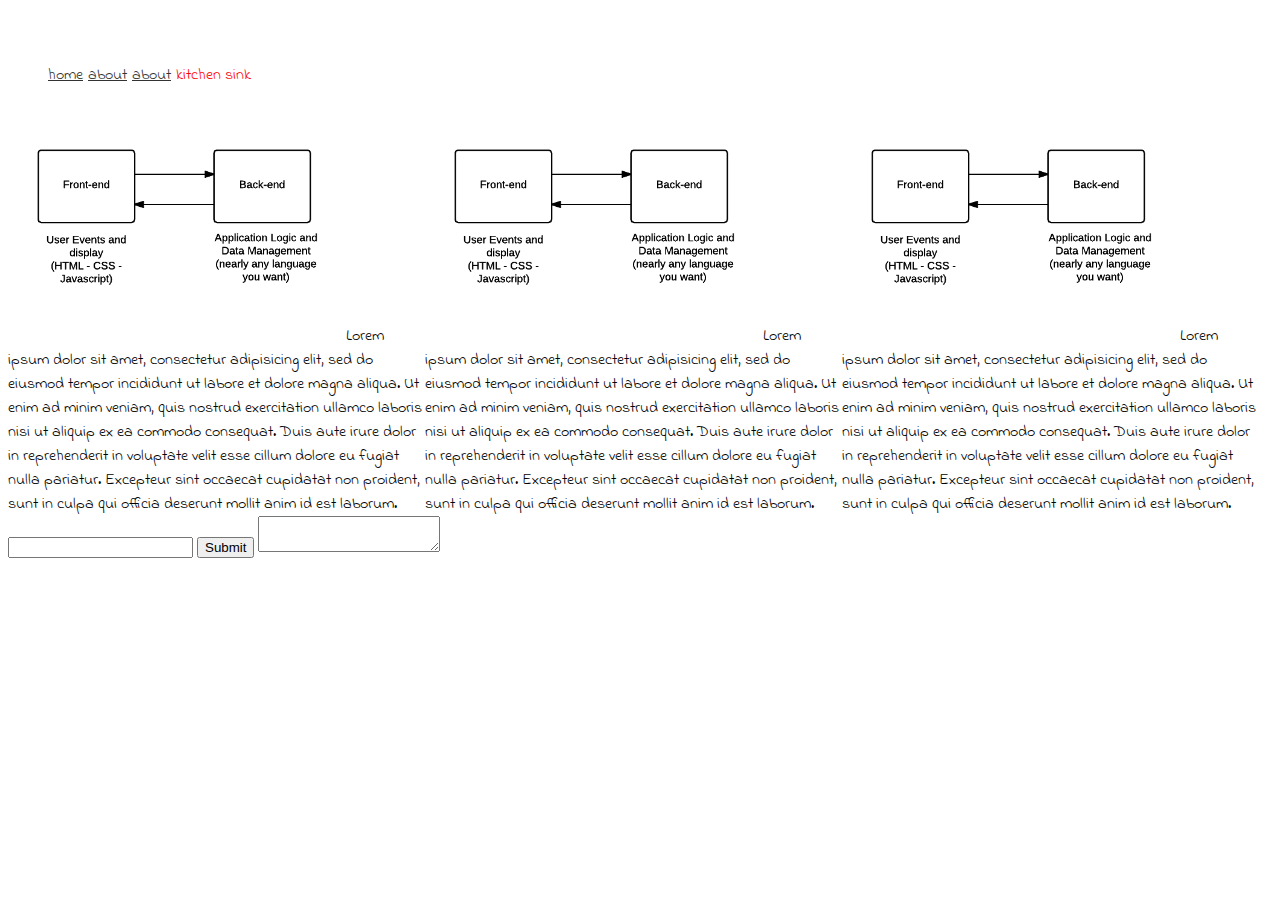
==== class-demonstrations/session2/index.html @ 6e6e69f2 "added session 2 files" ====
<!DOCTYPE html>
<html lang="ar">
  <head>
  	<meta char="utf-8" />
    <title>Hello World</title>
    <link rel="stylesheet" type="text/css" href="styles/style.css">
    <link href='https://fonts.googleapis.com/css?family=Indie+Flower' rel='stylesheet' type='text/css'>
  </head>
  <body>
  <!-- sdfdfs -->
      <ul class="nav home" id="Home">
    	<li><a href="index.html">home</a></li>
    	<li><a href="#">about</a></li>
    	<li><a href="#">about</a></li>
    	<li>kitchen sink</li>
    </ul>
    <div class="par-container">
    <div class="par">
    	<img src="arch.png">
    	Lorem ipsum dolor sit amet, consectetur adipisicing elit, sed do eiusmod
    	tempor incididunt ut labore et dolore magna aliqua. Ut enim ad minim veniam,
    	quis nostrud exercitation ullamco laboris nisi ut aliquip ex ea commodo
    	consequat. Duis aute irure dolor in reprehenderit in voluptate velit esse
    	cillum dolore eu fugiat nulla pariatur. Excepteur sint occaecat cupidatat non
    	proident, sunt in culpa qui officia deserunt mollit anim id est laborum.
    </div>
    <div class="par">
        	<img src="arch.png">

    	Lorem ipsum dolor sit amet, consectetur adipisicing elit, sed do eiusmod
    	tempor incididunt ut labore et dolore magna aliqua. Ut enim ad minim veniam,
    	quis nostrud exercitation ullamco laboris nisi ut aliquip ex ea commodo
    	consequat. Duis aute irure dolor in reprehenderit in voluptate velit esse
    	cillum dolore eu fugiat nulla pariatur. Excepteur sint occaecat cupidatat non
    	proident, sunt in culpa qui officia deserunt mollit anim id est laborum.
    </div>
    <div class="par">
        	<img src="arch.png">

    	Lorem ipsum dolor sit amet, consectetur adipisicing elit, sed do eiusmod
    	tempor incididunt ut labore et dolore magna aliqua. Ut enim ad minim veniam,
    	quis nostrud exercitation ullamco laboris nisi ut aliquip ex ea commodo
    	consequat. Duis aute irure dolor in reprehenderit in voluptate velit esse
    	cillum dolore eu fugiat nulla pariatur. Excepteur sint occaecat cupidatat non
    	proident, sunt in culpa qui officia deserunt mollit anim id est laborum.
    </div>
   	<input class="email" type="text" /> <input class="submit-email" type="submit" />
   	<textarea></textarea>
    </div>
    <script type="text/javascript" src="scripts/jquery-2.1.4.min.js"></script>
    <script type="text/javascript" src="scripts/scripts.js"></script>
  </body>
</html>
---- class-demonstrations/session2/styles/style.css ----
body {
	font-family: 'Indie Flower', cursive;
}
p {
  background: orange;
  font-size: 24px;
}
h1 {
	font-size: 12em;
	font-family: 'Indie Flower', cursive;
}
.home {
	color: red;
}

#Home {
	text-decoration: none;
	list-style: none;
	/*margin-top: 10%;*/
}
.home li {
	float: left;
	padding-right: 5px;
}

.home li a{
	color: #333;
}
.par {
	max-width: 33%;
	float: left;
}
.par img{
	width: 80%;
	height: auto;
	padding-bottom: 5%;
}
.par-container {
	margin-top: 5%;
	padding-top: 5%;
}
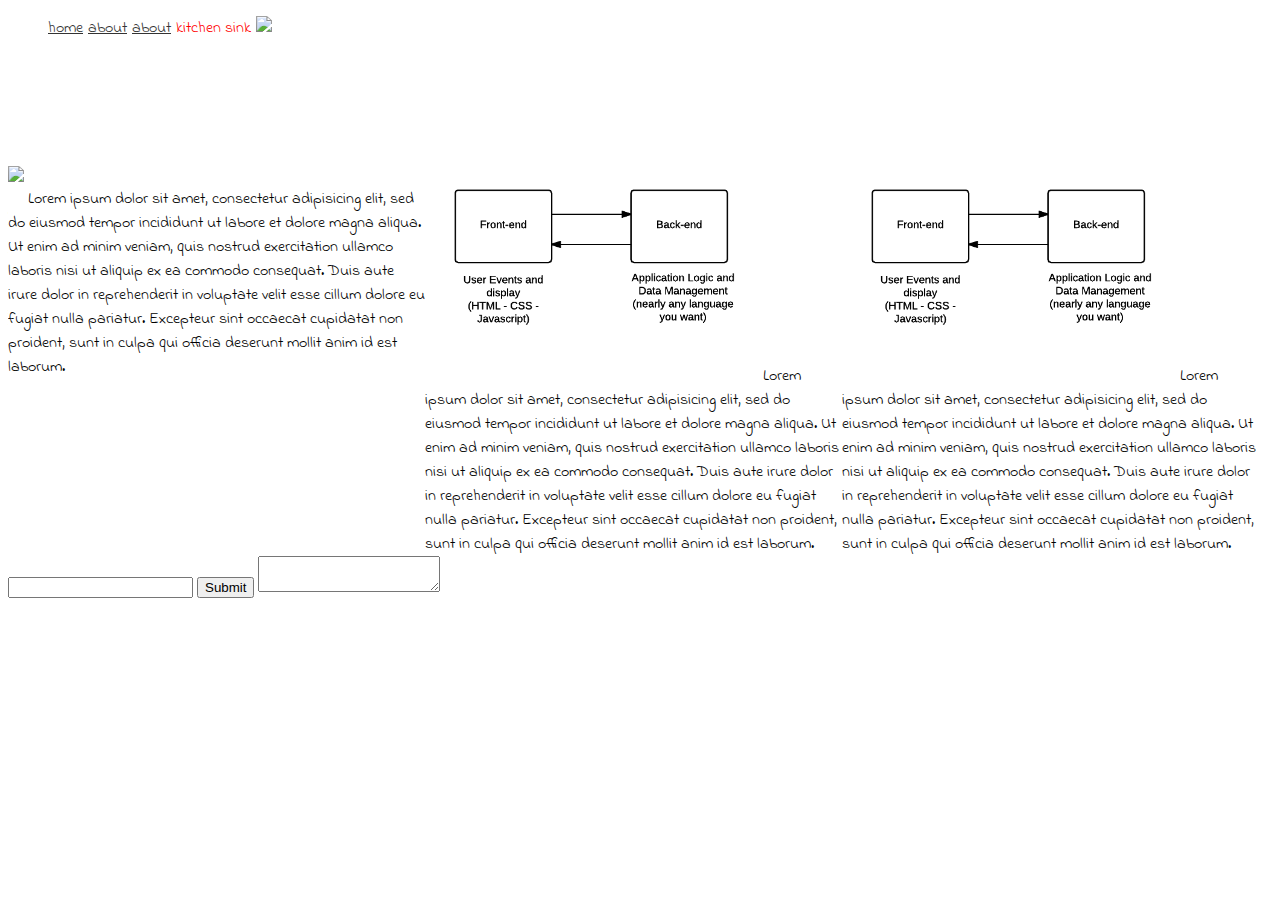
==== commit a36d59a5: "added session3 and 4" ====
--- a/class-demonstrations/session2/index.html
+++ b/class-demonstrations/session2/index.html
@@ -14,9 +14,16 @@
     	<li><a href="#">about</a></li>
     	<li>kitchen sink</li>
     </ul>
+    <div class="panel-container">
+        <div class="panel panel-default">
+      <div class="panel-body">
+<img class="img-rounded" src="http://lorempixel.com/400/200/sports/">
+      </div>
+    </div>
+    </div>
     <div class="par-container">
     <div class="par">
-    	<img src="arch.png">
+    	<img src="http://lorempixel.com/400/200/sports/">
     	Lorem ipsum dolor sit amet, consectetur adipisicing elit, sed do eiusmod
     	tempor incididunt ut labore et dolore magna aliqua. Ut enim ad minim veniam,
     	quis nostrud exercitation ullamco laboris nisi ut aliquip ex ea commodo
